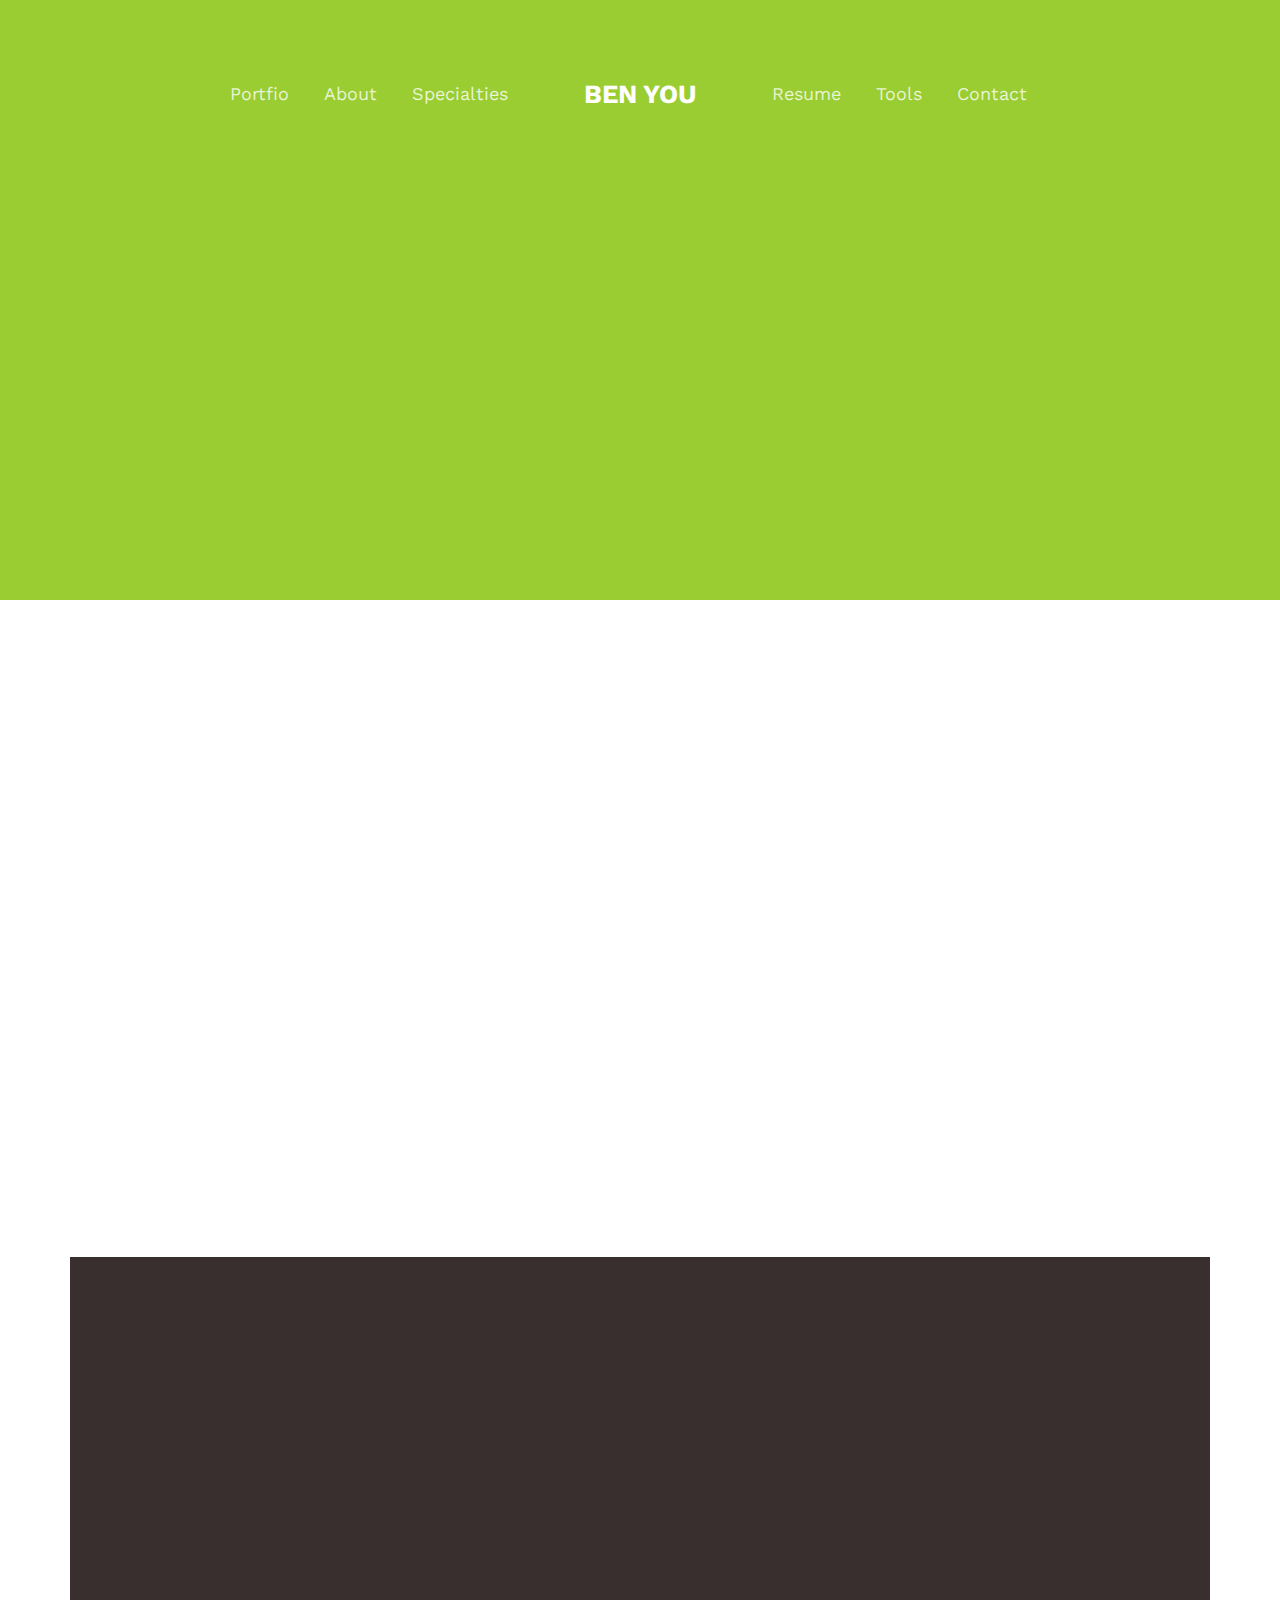
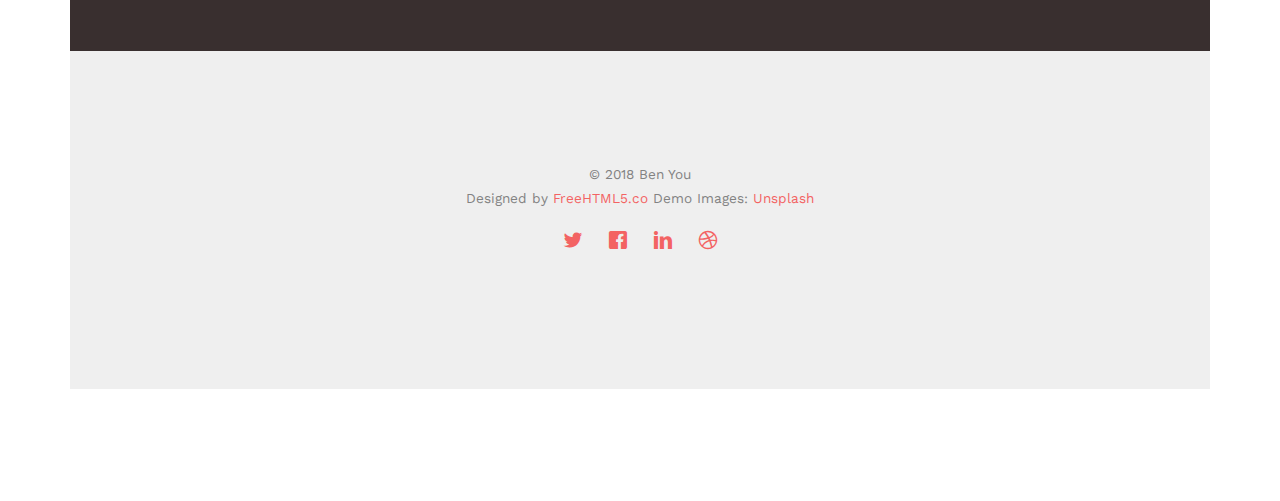
==== about.html @ b858a3d9 "updated" ====
<!DOCTYPE HTML>
<html>
	<head>
	<meta charset="utf-8">
	<meta http-equiv="X-UA-Compatible" content="IE=edge">
	<title>Ben You's Website</title>
	<meta name="viewport" content="width=device-width, initial-scale=1">
	<meta name="description" content="Free HTML5 Website Template by FreeHTML5.co" />
	<meta name="keywords" content="free website templates, free html5, free template, free bootstrap, free website template, html5, css3, mobile first, responsive" />
	<meta name="author" content="FreeHTML5.co" />
	<meta property="og:title" content=""/>
	<meta property="og:image" content=""/>
	<meta property="og:url" content=""/>
	<meta property="og:site_name" content=""/>
	<meta property="og:description" content=""/>
	<meta name="twitter:title" content="" />
	<meta name="twitter:image" content="" />
	<meta name="twitter:url" content="" />
	<meta name="twitter:card" content="" />

	<link rel="stylesheet" href="https://cdnjs.cloudflare.com/ajax/libs/font-awesome/4.7.0/css/font-awesome.min.css">
	<link href='https://fonts.googleapis.com/css?family=Work+Sans:400,300,600,400italic,700' rel='stylesheet' type='text/css'>
	<link href="https://fonts.googleapis.com/css?family=Playfair+Display:400,700" rel="stylesheet">
	
	<!-- Animate.css -->
	<link rel="stylesheet" href="css/animate.css">
	<!-- Icomoon Icon Fonts-->
	<link rel="stylesheet" href="css/icomoon.css">
	<!-- Bootstrap  -->
	<link rel="stylesheet" href="css/bootstrap.css">
	<!-- Theme style  -->
	<link rel="stylesheet" href="css/style.css">

	<!-- Modernizr JS -->
	<script src="js/modernizr-2.6.2.min.js"></script>
	<!-- FOR IE9 below -->
	<!--[if lt IE 9]>
	<script src="js/respond.min.js"></script>
	<![endif]-->

	</head>
	<body>
		
	<div class="fh5co-loader"></div>
	
	<div id="page">
	<nav class="fh5co-nav" role="navigation">
		<div class="container">
			<div class="row">
				<div class="left-menu text-right menu-1">
					<ul>
						<li><a href="work.html">Portfio</a></li>
						<li><a href="about.html">About</a></li>
						<li class="has-dropdown">
							<a href="services.html">Specialties</a>
							<ul class="dropdown">
								<li><a href="#">Web Development</a></li>
								<li><a href="#">Software Development</a></li>
								<li><a href="#">Network Engineering</a></li>
								<li><a href="#">Cybersecurity</a></li>
								<li><a href="#">Penetration Testing</a></li>
								<li><a href="#">Reverse Engineering</a></li>
							</ul>
						</li>
					</ul>
				</div>
				<div class="logo text-center">
					<div id="fh5co-logo"><a href="index.html">Ben You</a></div>
				</div>
				<div class="right-menu text-left menu-1">
					<ul>
						<li><a href="blog.html">Resume</a></li>
						<li class="has-dropdown">
							<a href="#">Tools</a>
							<ul class="dropdown">
								<li><a href="#">HTML5</a></li>
								<li><a href="#">CSS3</a></li>
								<li><a href="#">jQuery</a></li>
								<li><a href="#">Kali Linux</a></li>
							</ul>
						</li>
						<li><a href="contact.html">Contact</a></li>
					</ul>
				</div>
			</div>
			
		</div>
	</nav>

	<header id="fh5co-header" class="fh5co-cover fh5co-cover-sm" role="banner" style="background-image:url(images/img_bg_2.jpg);">
		<div class="overlay"></div>
		<div class="container">
			<div class="row">
				<div class="col-md-8 col-md-offset-2 text-center">
					<div class="display-t">
						<div class="display-tc animate-box" data-animate-effect="fadeIn">
							<h1>About Me</h1>
							<h2>I am a web develper, security engineer, system administrator and network engineer</h2>
						</div>
					</div>
				</div>
			</div>
		</div>
	</header>

	<div id="fh5co-about">
		<div class="container">
			<div class="about-content">
				<div class="row animate-box">
					<div class="col-md-6 col-md-push-6">
						<div class="desc">
							<h3>About Me</h3>
							<p>My name is Ben You, I recently graduated from University of Houston with a Master of Science
								degree in Information System Security. My paticular areas of interest in Information System Security are
								Web Application Security and Malware Analysis, which is the main reason that I want to learn more about
								Web Development since I need deeper knowledge about how the webpages and web applications are coded and
								developed in order to defend the hackers. My other areas of interests in the field are network security
								and penetration testing.</p>
						</div>
						<div class="desc">
							<h3>My Mission</h3>
							<p>Help you build fully functional website and defend web cyber attacks</p> 
						</div>
					</div>
					<div class="col-md-6 col-md-pull-6">
						<img class="img-responsive" src="images/img_bg_1.jpg" alt="about">
					</div>
					
				</div>
			</div>
	
			

	<div id="fh5co-started">
		<div class="container">
			<div class="row animate-box">
				<div class="col-md-8 col-md-offset-2 text-center fh5co-heading">
					<h2>Lets Get Started</h2>
				</div>
			</div>
			<div class="row animate-box">
				<div class="col-md-8 col-md-offset-2">
					<form class="form-inline">
						<div class="col-md-6 col-md-offset-3 col-sm-6">
							<button type="submit" class="btn btn-default btn-block">Get In Touch</button>
						</div>
					</form>
				</div>
			</div>
		</div>
	</div>

	<footer id="fh5co-footer" role="contentinfo">

			<div class="row copyright">
				<div class="col-md-12 text-center">
					<p>
						<small class="block">&copy; 2018 Ben You</small> 
						<small class="block">Designed by <a href="http://freehtml5.co/" target="_blank">FreeHTML5.co</a> Demo Images: <a href="http://unsplash.com/" target="_blank">Unsplash</a></small>
					</p>
					<p>
						<ul class="fh5co-social-icons">
							<li><a href="#"><i class="icon-twitter"></i></a></li>
							<li><a href="#"><i class="icon-facebook"></i></a></li>
							<li><a href="#"><i class="icon-linkedin"></i></a></li>
							<li><a href="#"><i class="icon-dribbble"></i></a></li>
						</ul>
					</p>
				</div>
			</div>

		</div>
	</footer>
	</div>

	<div class="gototop js-top">
		<a href="#" class="js-gotop"><i class="icon-arrow-up"></i></a>
	</div>
	
	<!-- jQuery -->
	<script src="js/jquery.min.js"></script>
	<!-- jQuery Easing -->
	<script src="js/jquery.easing.1.3.js"></script>
	<!-- Bootstrap -->
	<script src="js/bootstrap.min.js"></script>
	<!-- Waypoints -->
	<script src="js/jquery.waypoints.min.js"></script>
	<!-- Main -->
	<script src="js/main.js"></script>

	</body>
</html>
---- css/icomoon.css ----
@font-face {
  font-family: 'icomoon';
  src:  url('../fonts/icomoon/icomoon.eot?6iuir');
  src:  url('../fonts/icomoon/icomoon.eot?6iuir#iefix') format('embedded-opentype'),
    url('../fonts/icomoon/icomoon.ttf?6iuir') format('truetype'),
    url('../fonts/icomoon/icomoon.woff?6iuir') format('woff'),
    url('../fonts/icomoon/icomoon.svg?6iuir#icomoon') format('svg');
  font-weight: normal;
  font-style: normal;
}

[class^="icon-"], [class*=" icon-"] {
  /* use !important to prevent issues with browser extensions that change fonts */
  font-family: 'icomoon' !important;
  speak: none;
  font-style: normal;
  font-weight: normal;
  font-variant: normal;
  text-transform: none;
  line-height: 1;

  /* Better Font Rendering =========== */
  -webkit-font-smoothing: antialiased;
  -moz-osx-font-smoothing: grayscale;
}

.icon-eye:before {
  content: "\e000";
}
.icon-paper-clip:before {
  content: "\e001";
}
.icon-mail:before {
  content: "\e002";
}
.icon-toggle:before {
  content: "\e003";
}
.icon-layout:before {
  content: "\e004";
}
.icon-link:before {
  content: "\e005";
}
.icon-bell:before {
  content: "\e006";
}
.icon-lock:before {
  content: "\e007";
}
.icon-unlock:before {
  content: "\e008";
}
.icon-ribbon:before {
  content: "\e009";
}
.icon-image:before {
  content: "\e010";
}
.icon-signal:before {
  content: "\e011";
}
.icon-target:before {
  content: "\e012";
}
.icon-clipboard:before {
  content: "\e013";
}
.icon-clock:before {
  content: "\e014";
}
.icon-watch:before {
  content: "\e015";
}
.icon-air-play:before {
  content: "\e016";
}
.icon-camera:before {
  content: "\e017";
}
.icon-video:before {
  content: "\e018";
}
.icon-disc:before {
  content: "\e019";
}
.icon-printer:before {
  content: "\e020";
}
.icon-monitor:before {
  content: "\e021";
}
.icon-server:before {
  content: "\e022";
}
.icon-cog:before {
  content: "\e023";
}
.icon-heart:before {
  content: "\e024";
}
.icon-paragraph:before {
  content: "\e025";
}
.icon-align-justify:before {
  content: "\e026";
}
.icon-align-left:before {
  content: "\e027";
}
.icon-align-center:before {
  content: "\e028";
}
.icon-align-right:before {
  content: "\e029";
}
.icon-book:before {
  content: "\e030";
}
.icon-layers:before {
  content: "\e031";
}
.icon-stack:before {
  content: "\e032";
}
.icon-stack-2:before {
  content: "\e033";
}
.icon-paper:before {
  content: "\e034";
}
.icon-paper-stack:before {
  content: "\e035";
}
.icon-search:before {
  content: "\e036";
}
.icon-zoom-in:before {
  content: "\e037";
}
.icon-zoom-out:before {
  content: "\e038";
}
.icon-reply:before {
  content: "\e039";
}
.icon-circle-plus:before {
  content: "\e040";
}
.icon-circle-minus:before {
  content: "\e041";
}
.icon-circle-check:before {
  content: "\e042";
}
.icon-circle-cross:before {
  content: "\e043";
}
.icon-square-plus:before {
  content: "\e044";
}
.icon-square-minus:before {
  content: "\e045";
}
.icon-square-check:before {
  content: "\e046";
}
.icon-square-cross:before {
  content: "\e047";
}
.icon-microphone:before {
  content: "\e048";
}
.icon-record:before {
  content: "\e049";
}
.icon-skip-back:before {
  content: "\e050";
}
.icon-rewind:before {
  content: "\e051";
}
.icon-play:before {
  content: "\e052";
}
.icon-pause:before {
  content: "\e053";
}
.icon-stop:before {
  content: "\e054";
}
.icon-fast-forward:before {
  content: "\e055";
}
.icon-skip-forward:before {
  content: "\e056";
}
.icon-shuffle:before {
  content: "\e057";
}
.icon-repeat:before {
  content: "\e058";
}
.icon-folder:before {
  content: "\e059";
}
.icon-umbrella:before {
  content: "\e060";
}
.icon-moon:before {
  content: "\e061";
}
.icon-thermometer:before {
  content: "\e062";
}
.icon-drop:before {
  content: "\e063";
}
.icon-sun:before {
  content: "\e064";
}
.icon-cloud:before {
  content: "\e065";
}
.icon-cloud-upload:before {
  content: "\e066";
}
.icon-cloud-download:before {
  content: "\e067";
}
.icon-upload:before {
  content: "\e068";
}
.icon-download:before {
  content: "\e069";
}
.icon-location:before {
  content: "\e070";
}
.icon-location-2:before {
  content: "\e071";
}
.icon-map:before {
  content: "\e072";
}
.icon-battery:before {
  content: "\e073";
}
.icon-head:before {
  content: "\e074";
}
.icon-briefcase:before {
  content: "\e075";
}
.icon-speech-bubble:before {
  content: "\e076";
}
.icon-anchor:before {
  content: "\e077";
}
.icon-globe:before {
  content: "\e078";
}
.icon-box:before {
  content: "\e079";
}
.icon-reload:before {
  content: "\e080";
}
.icon-share:before {
  content: "\e081";
}
.icon-marquee:before {
  content: "\e082";
}
.icon-marquee-plus:before {
  content: "\e083";
}
.icon-marquee-minus:before {
  content: "\e084";
}
.icon-tag:before {
  content: "\e085";
}
.icon-power:before {
  content: "\e086";
}
.icon-command:before {
  content: "\e087";
}
.icon-alt:before {
  content: "\e088";
}
.icon-esc:before {
  content: "\e089";
}
.icon-bar-graph:before {
  content: "\e090";
}
.icon-bar-graph-2:before {
  content: "\e091";
}
.icon-pie-graph:before {
  content: "\e092";
}
.icon-star:before {
  content: "\e093";
}
.icon-arrow-left:before {
  content: "\e094";
}
.icon-arrow-right:before {
  content: "\e095";
}
.icon-arrow-up:before {
  content: "\e096";
}
.icon-arrow-down:before {
  content: "\e097";
}
.icon-volume:before {
  content: "\e098";
}
.icon-mute:before {
  content: "\e099";
}
.icon-content-right:before {
  content: "\e100";
}
.icon-content-left:before {
  content: "\e101";
}
.icon-grid:before {
  content: "\e102";
}
.icon-grid-2:before {
  content: "\e103";
}
.icon-columns:before {
  content: "\e104";
}
.icon-loader:before {
  content: "\e105";
}
.icon-bag:before {
  content: "\e106";
}
.icon-ban:before {
  content: "\e107";
}
.icon-flag:before {
  content: "\e108";
}
.icon-trash:before {
  content: "\e109";
}
.icon-expand:before {
  content: "\e110";
}
.icon-contract:before {
  content: "\e111";
}
.icon-maximize:before {
  content: "\e112";
}
.icon-minimize:before {
  content: "\e113";
}
.icon-plus:before {
  content: "\e114";
}
.icon-minus:before {
  content: "\e115";
}
.icon-check:before {
  content: "\e116";
}
.icon-cross:before {
  content: "\e117";
}
.icon-move:before {
  content: "\e118";
}
.icon-delete:before {
  content: "\e119";
}
.icon-menu:before {
  content: "\e120";
}
.icon-archive:before {
  content: "\e121";
}
.icon-inbox:before {
  content: "\e122";
}
.icon-outbox:before {
  content: "\e123";
}
.icon-file:before {
  content: "\e124";
}
.icon-file-add:before {
  content: "\e125";
}
.icon-file-subtract:before {
  content: "\e126";
}
.icon-help:before {
  content: "\e127";
}
.icon-open:before {
  content: "\e128";
}
.icon-ellipsis:before {
  content: "\e129";
}
.icon-add-to-list:before {
  content: "\e900";
}
.icon-classic-computer:before {
  content: "\e901";
}
.icon-controller-fast-backward:before {
  content: "\e902";
}
.icon-creative-commons-attribution:before {
  content: "\e903";
}
.icon-creative-commons-noderivs:before {
  content: "\e904";
}
.icon-creative-commons-noncommercial-eu:before {
  content: "\e905";
}
.icon-creative-commons-noncommercial-us:before {
  content: "\e906";
}
.icon-creative-commons-public-domain:before {
  content: "\e907";
}
.icon-creative-commons-remix:before {
  content: "\e908";
}
.icon-creative-commons-share:before {
  content: "\e909";
}
.icon-creative-commons-sharealike:before {
  content: "\e90a";
}
.icon-creative-commons:before {
  content: "\e90b";
}
.icon-document-landscape:before {
  content: "\e90c";
}
.icon-remove-user:before {
  content: "\e90d";
}
.icon-warning:before {
  content: "\e90e";
}
.icon-arrow-bold-down:before {
  content: "\e90f";
}
.icon-arrow-bold-left:before {
  content: "\e910";
}
.icon-arrow-bold-right:before {
  content: "\e911";
}
.icon-arrow-bold-up:before {
  content: "\e912";
}
.icon-arrow-down2:before {
  content: "\e913";
}
.icon-arrow-left2:before {
  content: "\e914";
}
.icon-arrow-long-down:before {
  content: "\e915";
}
.icon-arrow-long-left:before {
  content: "\e916";
}
.icon-arrow-long-right:before {
  content: "\e917";
}
.icon-arrow-long-up:before {
  content: "\e918";
}
.icon-arrow-right2:before {
  content: "\e919";
}
.icon-arrow-up2:before {
  content: "\e91a";
}
.icon-arrow-with-circle-down:before {
  content: "\e91b";
}
.icon-arrow-with-circle-left:before {
  content: "\e91c";
}
.icon-arrow-with-circle-right:before {
  content: "\e91d";
}
.icon-arrow-with-circle-up:before {
  content: "\e91e";
}
.icon-bookmark:before {
  content: "\e91f";
}
.icon-bookmarks:before {
  content: "\e920";
}
.icon-chevron-down:before {
  content: "\e921";
}
.icon-chevron-left:before {
  content: "\e922";
}
.icon-chevron-right:before {
  content: "\e923";
}
.icon-chevron-small-down:before {
  content: "\e924";
}
.icon-chevron-small-left:before {
  content: "\e925";
}
.icon-chevron-small-right:before {
  content: "\e926";
}
.icon-chevron-small-up:before {
  content: "\e927";
}
.icon-chevron-thin-down:before {
  content: "\e928";
}
.icon-chevron-thin-left:before {
  content: "\e929";
}
.icon-chevron-thin-right:before {
  content: "\e92a";
}
.icon-chevron-thin-up:before {
  content: "\e92b";
}
.icon-chevron-up:before {
  content: "\e92c";
}
.icon-chevron-with-circle-down:before {
  content: "\e92d";
}
.icon-chevron-with-circle-left:before {
  content: "\e92e";
}
.icon-chevron-with-circle-right:before {
  content: "\e92f";
}
.icon-chevron-with-circle-up:before {
  content: "\e930";
}
.icon-cloud2:before {
  content: "\e931";
}
.icon-controller-fast-forward:before {
  content: "\e932";
}
.icon-controller-jump-to-start:before {
  content: "\e933";
}
.icon-controller-next:before {
  content: "\e934";
}
.icon-controller-paus:before {
  content: "\e935";
}
.icon-controller-play:before {
  content: "\e936";
}
.icon-controller-record:before {
  content: "\e937";
}
.icon-controller-stop:before {
  content: "\e938";
}
.icon-controller-volume:before {
  content: "\e939";
}
.icon-dot-single:before {
  content: "\e93a";
}
.icon-dots-three-horizontal:before {
  content: "\e93b";
}
.icon-dots-three-vertical:before {
  content: "\e93c";
}
.icon-dots-two-horizontal:before {
  content: "\e93d";
}
.icon-dots-two-vertical:before {
  content: "\e93e";
}
.icon-download2:before {
  content: "\e93f";
}
.icon-emoji-flirt:before {
  content: "\e940";
}
.icon-flow-branch:before {
  content: "\e941";
}
.icon-flow-cascade:before {
  content: "\e942";
}
.icon-flow-line:before {
  content: "\e943";
}
.icon-flow-parallel:before {
  content: "\e944";
}
.icon-flow-tree:before {
  content: "\e945";
}
.icon-install:before {
  content: "\e946";
}
.icon-layers2:before {
  content: "\e947";
}
.icon-open-book:before {
  content: "\e948";
}
.icon-resize-100:before {
  content: "\e949";
}
.icon-resize-full-screen:before {
  content: "\e94a";
}
.icon-save:before {
  content: "\e94b";
}
.icon-select-arrows:before {
  content: "\e94c";
}
.icon-sound-mute:before {
  content: "\e94d";
}
.icon-sound:before {
  content: "\e94e";
}
.icon-trash2:before {
  content: "\e94f";
}
.icon-triangle-down:before {
  content: "\e950";
}
.icon-triangle-left:before {
  content: "\e951";
}
.icon-triangle-right:before {
  content: "\e952";
}
.icon-triangle-up:before {
  content: "\e953";
}
.icon-uninstall:before {
  content: "\e954";
}
.icon-upload-to-cloud:before {
  content: "\e955";
}
.icon-upload2:before {
  content: "\e956";
}
.icon-add-user:before {
  content: "\e957";
}
.icon-address:before {
  content: "\e958";
}
.icon-adjust:before {
  content: "\e959";
}
.icon-air:before {
  content: "\e95a";
}
.icon-aircraft-landing:before {
  content: "\e95b";
}
.icon-aircraft-take-off:before {
  content: "\e95c";
}
.icon-aircraft:before {
  content: "\e95d";
}
.icon-align-bottom:before {
  content: "\e95e";
}
.icon-align-horizontal-middle:before {
  content: "\e95f";
}
.icon-align-left2:before {
  content: "\e960";
}
.icon-align-right2:before {
  content: "\e961";
}
.icon-align-top:before {
  content: "\e962";
}
.icon-align-vertical-middle:before {
  content: "\e963";
}
.icon-archive2:before {
  content: "\e964";
}
.icon-area-graph:before {
  content: "\e965";
}
.icon-attachment:before {
  content: "\e966";
}
.icon-awareness-ribbon:before {
  content: "\e967";
}
.icon-back-in-time:before {
  content: "\e968";
}
.icon-back:before {
  content: "\e969";
}
.icon-bar-graph2:before {
  content: "\e96a";
}
.icon-battery2:before {
  content: "\e96b";
}
.icon-beamed-note:before {
  content: "\e96c";
}
.icon-bell2:before {
  content: "\e96d";
}
.icon-blackboard:before {
  content: "\e96e";
}
.icon-block:before {
  content: "\e96f";
}
.icon-book2:before {
  content: "\e970";
}
.icon-bowl:before {
  content: "\e971";
}
.icon-box2:before {
  content: "\e972";
}
.icon-briefcase2:before {
  content: "\e973";
}
.icon-browser:before {
  content: "\e974";
}
.icon-brush:before {
  content: "\e975";
}
.icon-bucket:before {
  content: "\e976";
}
.icon-cake:before {
  content: "\e977";
}
.icon-calculator:before {
  content: "\e978";
}
.icon-calendar:before {
  content: "\e979";
}
.icon-camera2:before {
  content: "\e97a";
}
.icon-ccw:before {
  content: "\e97b";
}
.icon-chat:before {
  content: "\e97c";
}
.icon-check2:before {
  content: "\e97d";
}
.icon-circle-with-cross:before {
  content: "\e97e";
}
.icon-circle-with-minus:before {
  content: "\e97f";
}
.icon-circle-with-plus:before {
  content: "\e980";
}
.icon-circle:before {
  content: "\e981";
}
.icon-circular-graph:before {
  content: "\e982";
}
.icon-clapperboard:before {
  content: "\e983";
}
.icon-clipboard2:before {
  content: "\e984";
}
.icon-clock2:before {
  content: "\e985";
}
.icon-code:before {
  content: "\e986";
}
.icon-cog2:before {
  content: "\e987";
}
.icon-colours:before {
  content: "\e988";
}
.icon-compass:before {
  content: "\e989";
}
.icon-copy:before {
  content: "\e98a";
}
.icon-credit-card:before {
  content: "\e98b";
}
.icon-credit:before {
  content: "\e98c";
}
.icon-cross2:before {
  content: "\e98d";
}
.icon-cup:before {
  content: "\e98e";
}
.icon-cw:before {
  content: "\e98f";
}
.icon-cycle:before {
  content: "\e990";
}
.icon-database:before {
  content: "\e991";
}
.icon-dial-pad:before {
  content: "\e992";
}
.icon-direction:before {
  content: "\e993";
}
.icon-document:before {
  content: "\e994";
}
.icon-documents:before {
  content: "\e995";
}
.icon-drink:before {
  content: "\e996";
}
.icon-drive:before {
  content: "\e997";
}
.icon-drop2:before {
  content: "\e998";
}
.icon-edit:before {
  content: "\e999";
}
.icon-email:before {
  content: "\e99a";
}
.icon-emoji-happy:before {
  content: "\e99b";
}
.icon-emoji-neutral:before {
  content: "\e99c";
}
.icon-emoji-sad:before {
  content: "\e99d";
}
.icon-erase:before {
  content: "\e99e";
}
.icon-eraser:before {
  content: "\e99f";
}
.icon-export:before {
  content: "\e9a0";
}
.icon-eye2:before {
  content: "\e9a1";
}
.icon-feather:before {
  content: "\e9a2";
}
.icon-flag2:before {
  content: "\e9a3";
}
.icon-flash:before {
  content: "\e9a4";
}
.icon-flashlight:before {
  content: "\e9a5";
}
.icon-flat-brush:before {
  content: "\e9a6";
}
.icon-folder-images:before {
  content: "\e9a7";
}
.icon-folder-music:before {
  content: "\e9a8";
}
.icon-folder-video:before {
  content: "\e9a9";
}
.icon-folder2:before {
  content: "\e9aa";
}
.icon-forward:before {
  content: "\e9ab";
}
.icon-funnel:before {
  content: "\e9ac";
}
.icon-game-controller:before {
  content: "\e9ad";
}
.icon-gauge:before {
  content: "\e9ae";
}
.icon-globe2:before {
  content: "\e9af";
}
.icon-graduation-cap:before {
  content: "\e9b0";
}
.icon-grid2:before {
  content: "\e9b1";
}
.icon-hair-cross:before {
  content: "\e9b2";
}
.icon-hand:before {
  content: "\e9b3";
}
.icon-heart-outlined:before {
  content: "\e9b4";
}
.icon-heart2:before {
  content: "\e9b5";
}
.icon-help-with-circle:before {
  content: "\e9b6";
}
.icon-help2:before {
  content: "\e9b7";
}
.icon-home:before {
  content: "\e9b8";
}
.icon-hour-glass:before {
  content: "\e9b9";
}
.icon-image-inverted:before {
  content: "\e9ba";
}
.icon-image2:before {
  content: "\e9bb";
}
.icon-images:before {
  content: "\e9bc";
}
.icon-inbox2:before {
  content: "\e9bd";
}
.icon-infinity:before {
  content: "\e9be";
}
.icon-info-with-circle:before {
  content: "\e9bf";
}
.icon-info:before {
  content: "\e9c0";
}
.icon-key:before {
  content: "\e9c1";
}
.icon-keyboard:before {
  content: "\e9c2";
}
.icon-lab-flask:before {
  content: "\e9c3";
}
.icon-landline:before {
  content: "\e9c4";
}
.icon-language:before {
  content: "\e9c5";
}
.icon-laptop:before {
  content: "\e9c6";
}
.icon-leaf:before {
  content: "\e9c7";
}
.icon-level-down:before {
  content: "\e9c8";
}
.icon-level-up:before {
  content: "\e9c9";
}
.icon-lifebuoy:before {
  content: "\e9ca";
}
.icon-light-bulb:before {
  content: "\e9cb";
}
.icon-light-down:before {
  content: "\e9cc";
}
.icon-light-up:before {
  content: "\e9cd";
}
.icon-line-graph:before {
  content: "\e9ce";
}
.icon-link2:before {
  content: "\e9cf";
}
.icon-list:before {
  content: "\e9d0";
}
.icon-location-pin:before {
  content: "\e9d1";
}
.icon-location2:before {
  content: "\e9d2";
}
.icon-lock-open:before {
  content: "\e9d3";
}
.icon-lock2:before {
  content: "\e9d4";
}
.icon-log-out:before {
  content: "\e9d5";
}
.icon-login:before {
  content: "\e9d6";
}
.icon-loop:before {
  content: "\e9d7";
}
.icon-magnet:before {
  content: "\e9d8";
}
.icon-magnifying-glass:before {
  content: "\e9d9";
}
.icon-mail2:before {
  content: "\e9da";
}
.icon-man:before {
  content: "\e9db";
}
.icon-map2:before {
  content: "\e9dc";
}
.icon-mask:before {
  content: "\e9dd";
}
.icon-medal:before {
  content: "\e9de";
}
.icon-megaphone:before {
  content: "\e9df";
}
.icon-menu2:before {
  content: "\e9e0";
}
.icon-message:before {
  content: "\e9e1";
}
.icon-mic:before {
  content: "\e9e2";
}
.icon-minus2:before {
  content: "\e9e3";
}
.icon-mobile:before {
  content: "\e9e4";
}
.icon-modern-mic:before {
  content: "\e9e5";
}
.icon-moon2:before {
  content: "\e9e6";
}
.icon-mouse:before {
  content: "\e9e7";
}
.icon-music:before {
  content: "\e9e8";
}
.icon-network:before {
  content: "\e9e9";
}
.icon-new-message:before {
  content: "\e9ea";
}
.icon-new:before {
  content: "\e9eb";
}
.icon-news:before {
  content: "\e9ec";
}
.icon-note:before {
  content: "\e9ed";
}
.icon-notification:before {
  content: "\e9ee";
}
.icon-old-mobile:before {
  content: "\e9ef";
}
.icon-old-phone:before {
  content: "\e9f0";
}
.icon-palette:before {
  content: "\e9f1";
}
.icon-paper-plane:before {
  content: "\e9f2";
}
.icon-pencil:before {
  content: "\e9f3";
}
.icon-phone:before {
  content: "\e9f4";
}
.icon-pie-chart:before {
  content: "\e9f5";
}
.icon-pin:before {
  content: "\e9f6";
}
.icon-plus2:before {
  content: "\e9f7";
}
.icon-popup:before {
  content: "\e9f8";
}
.icon-power-plug:before {
  content: "\e9f9";
}
.icon-price-ribbon:before {
  content: "\e9fa";
}
.icon-price-tag:before {
  content: "\e9fb";
}
.icon-print:before {
  content: "\e9fc";
}
.icon-progress-empty:before {
  content: "\e9fd";
}
.icon-progress-full:before {
  content: "\e9fe";
}
.icon-progress-one:before {
  content: "\e9ff";
}
.icon-progress-two:before {
  content: "\ea00";
}
.icon-publish:before {
  content: "\ea01";
}
.icon-quote:before {
  content: "\ea02";
}
.icon-radio:before {
  content: "\ea03";
}
.icon-reply-all:before {
  content: "\ea04";
}
.icon-reply2:before {
  content: "\ea05";
}
.icon-retweet:before {
  content: "\ea06";
}
.icon-rocket:before {
  content: "\ea07";
}
.icon-round-brush:before {
  content: "\ea08";
}
.icon-rss:before {
  content: "\ea09";
}
.icon-ruler:before {
  content: "\ea0a";
}
.icon-scissors:before {
  content: "\ea0b";
}
.icon-share-alternitive:before {
  content: "\ea0c";
}
.icon-share2:before {
  content: "\ea0d";
}
.icon-shareable:before {
  content: "\ea0e";
}
.icon-shield:before {
  content: "\ea0f";
}
.icon-shop:before {
  content: "\ea10";
}
.icon-shopping-bag:before {
  content: "\ea11";
}
.icon-shopping-basket:before {
  content: "\ea12";
}
.icon-shopping-cart:before {
  content: "\ea13";
}
.icon-shuffle2:before {
  content: "\ea14";
}
.icon-signal2:before {
  content: "\ea15";
}
.icon-sound-mix:before {
  content: "\ea16";
}
.icon-sports-club:before {
  content: "\ea17";
}
.icon-spreadsheet:before {
  content: "\ea18";
}
.icon-squared-cross:before {
  content: "\ea19";
}
.icon-squared-minus:before {
  content: "\ea1a";
}
.icon-squared-plus:before {
  content: "\ea1b";
}
.icon-star-outlined:before {
  content: "\ea1c";
}
.icon-star2:before {
  content: "\ea1d";
}
.icon-stopwatch:before {
  content: "\ea1e";
}
.icon-suitcase:before {
  content: "\ea1f";
}
.icon-swap:before {
  content: "\ea20";
}
.icon-sweden:before {
  content: "\ea21";
}
.icon-switch:before {
  content: "\ea22";
}
.icon-tablet:before {
  content: "\ea23";
}
.icon-tag2:before {
  content: "\ea24";
}
.icon-text-document-inverted:before {
  content: "\ea25";
}
.icon-text-document:before {
  content: "\ea26";
}
.icon-text:before {
  content: "\ea27";
}
.icon-thermometer2:before {
  content: "\ea28";
}
.icon-thumbs-down:before {
  content: "\ea29";
}
.icon-thumbs-up:before {
  content: "\ea2a";
}
.icon-thunder-cloud:before {
  content: "\ea2b";
}
.icon-ticket:before {
  content: "\ea2c";
}
.icon-time-slot:before {
  content: "\ea2d";
}
.icon-tools:before {
  content: "\ea2e";
}
.icon-traffic-cone:before {
  content: "\ea2f";
}
.icon-tree:before {
  content: "\ea30";
}
.icon-trophy:before {
  content: "\ea31";
}
.icon-tv:before {
  content: "\ea32";
}
.icon-typing:before {
  content: "\ea33";
}
.icon-unread:before {
  content: "\ea34";
}
.icon-untag:before {
  content: "\ea35";
}
.icon-user:before {
  content: "\ea36";
}
.icon-users:before {
  content: "\ea37";
}
.icon-v-card:before {
  content: "\ea38";
}
.icon-video2:before {
  content: "\ea39";
}
.icon-vinyl:before {
  content: "\ea3a";
}
.icon-voicemail:before {
  content: "\ea3b";
}
.icon-wallet:before {
  content: "\ea3c";
}
.icon-water:before {
  content: "\ea3d";
}
.icon-px-with-circle:before {
  content: "\ea3e";
}
.icon-px:before {
  content: "\ea3f";
}
.icon-basecamp:before {
  content: "\ea40";
}
.icon-behance:before {
  content: "\ea41";
}
.icon-creative-cloud:before {
  content: "\ea42";
}
.icon-dropbox:before {
  content: "\ea43";
}
.icon-evernote:before {
  content: "\ea44";
}
.icon-flattr:before {
  content: "\ea45";
}
.icon-foursquare:before {
  content: "\ea46";
}
.icon-google-drive:before {
  content: "\ea47";
}
.icon-google-hangouts:before {
  content: "\ea48";
}
.icon-grooveshark:before {
  content: "\ea49";
}
.icon-icloud:before {
  content: "\ea4a";
}
.icon-mixi:before {
  content: "\ea4b";
}
.icon-onedrive:before {
  content: "\ea4c";
}
.icon-paypal:before {
  content: "\ea4d";
}
.icon-picasa:before {
  content: "\ea4e";
}
.icon-qq:before {
  content: "\ea4f";
}
.icon-rdio-with-circle:before {
  content: "\ea50";
}
.icon-renren:before {
  content: "\ea51";
}
.icon-scribd:before {
  content: "\ea52";
}
.icon-sina-weibo:before {
  content: "\ea53";
}
.icon-skype-with-circle:before {
  content: "\ea54";
}
.icon-skype:before {
  content: "\ea55";
}
.icon-slideshare:before {
  content: "\ea56";
}
.icon-smashing:before {
  content: "\ea57";
}
.icon-soundcloud:before {
  content: "\ea58";
}
.icon-spotify-with-circle:before {
  content: "\ea59";
}
.icon-spotify:before {
  content: "\ea5a";
}
.icon-swarm:before {
  content: "\ea5b";
}
.icon-vine-with-circle:before {
  content: "\ea5c";
}
.icon-vine:before {
  content: "\ea5d";
}
.icon-vk-alternitive:before {
  content: "\ea5e";
}
.icon-vk-with-circle:before {
  content: "\ea5f";
}
.icon-vk:before {
  content: "\ea60";
}
.icon-xing-with-circle:before {
  content: "\ea61";
}
.icon-xing:before {
  content: "\ea62";
}
.icon-yelp:before {
  content: "\ea63";
}
.icon-dribbble-with-circle:before {
  content: "\ea64";
}
.icon-dribbble:before {
  content: "\ea65";
}
.icon-facebook-with-circle:before {
  content: "\ea66";
}
.icon-facebook:before {
  content: "\ea67";
}
.icon-flickr-with-circle:before {
  content: "\ea68";
}
.icon-flickr:before {
  content: "\ea69";
}
.icon-github-with-circle:before {
  content: "\ea6a";
}
.icon-github:before {
  content: "\ea6b";
}
.icon-google-with-circle:before {
  content: "\ea6c";
}
.icon-google:before {
  content: "\ea6d";
}
.icon-instagram-with-circle:before {
  content: "\ea6e";
}
.icon-instagram:before {
  content: "\ea6f";
}
.icon-lastfm-with-circle:before {
  content: "\ea70";
}
.icon-lastfm:before {
  content: "\ea71";
}
.icon-linkedin-with-circle:before {
  content: "\ea72";
}
.icon-linkedin:before {
  content: "\ea73";
}
.icon-pinterest-with-circle:before {
  content: "\ea74";
}
.icon-pinterest:before {
  content: "\ea75";
}
.icon-rdio:before {
  content: "\ea76";
}
.icon-stumbleupon-with-circle:before {
  content: "\ea77";
}
.icon-stumbleupon:before {
  content: "\ea78";
}
.icon-tumblr-with-circle:before {
  content: "\ea79";
}
.icon-tumblr:before {
  content: "\ea7a";
}
.icon-twitter-with-circle:before {
  content: "\ea7b";
}
.icon-twitter:before {
  content: "\ea7c";
}
.icon-vimeo-with-circle:before {
  content: "\ea7d";
}
.icon-vimeo:before {
  content: "\ea7e";
}
.icon-youtube-with-circle:before {
  content: "\ea7f";
}
.icon-youtube:before {
  content: "\ea80";
}
---- css/style.css ----
@font-face {
  font-family: 'icomoon';
  src: url("../fonts/icomoon/icomoon.eot?srf3rx");
  src: url("../fonts/icomoon/icomoon.eot?srf3rx#iefix") format("embedded-opentype"), url("../fonts/icomoon/icomoon.ttf?srf3rx") format("truetype"), url("../fonts/icomoon/icomoon.woff?srf3rx") format("woff"), url("../fonts/icomoon/icomoon.svg?srf3rx#icomoon") format("svg");
  font-weight: normal;
  font-style: normal;
}

body {
  font-family: "Work Sans", Arial, sans-serif;
  font-weight: 400;
  font-size: 16px;
  line-height: 1.7;
  color: #828282;
  background: #fff;
}

#page {
  position: relative;
  overflow-x: hidden;
  width: 100%;
  height: 100%;
  -webkit-transition: 0.5s;
  -o-transition: 0.5s;
  transition: 0.5s;
}
.offcanvas #page {
  overflow: hidden;
  position: absolute;
}
.offcanvas #page:after {
  -webkit-transition: 2s;
  -o-transition: 2s;
  transition: 2s;
  position: absolute;
  top: 0;
  right: 0;
  bottom: 0;
  left: 0;
  z-index: 101;
  background: rgba(0, 0, 0, 0.7);
  content: "";
}

a {
  color: #F36363;
  -webkit-transition: 0.5s;
  -o-transition: 0.5s;
  transition: 0.5s;
}
a:hover, a:active, a:focus {
  color: #F36363;
  outline: none;
  text-decoration: none;
}

p {
  margin-bottom: 20px;
}

h1, h2, h3, h4, h5, h6, figure {
  color: #000;
  font-family: "Playfair Display", Arial, serif;
  font-weight: 400;
  margin: 0 0 20px 0;
}

::-webkit-selection {
  color: #fff;
  background: #F36363;
}

::-moz-selection {
  color: #fff;
  background: #F36363;
}

::selection {
  color: #fff;
  background: #F36363;
}

.fh5co-nav {
  position: absolute;
  top: 2em;
  margin: 0;
  padding: 0;
  width: 100%;
  padding: 40px 0;
  z-index: 1001;
}
@media screen and (max-width: 768px) {
  .fh5co-nav {
    padding: 20px 0;
    top: 0;
  }
}
.fh5co-nav .left-menu, .fh5co-nav .right-menu, .fh5co-nav .logo {
  display: inline-block;
  width: 40%;
  float: left;
}
.fh5co-nav .logo {
  width: 20%;
  float: left;
}
.fh5co-nav #fh5co-logo {
  font-size: 26px;
  margin: 0;
  padding: 0;
  text-transform: uppercase;
  font-weight: bold;
}
@media screen and (max-width: 768px) {
  .fh5co-nav #fh5co-logo {
    font-size: 22px;
  }
}
.fh5co-nav a {
  padding: 5px 10px;
  color: #fff;
}
@media screen and (max-width: 768px) {
  .fh5co-nav .menu-1 {
    display: none;
  }
}
.fh5co-nav ul {
  padding: 0;
  margin: 7px 0 0 0;
}
.fh5co-nav ul li {
  padding: 0;
  margin: 0;
  list-style: none;
  display: inline;
}
.fh5co-nav ul li a {
  font-size: 18px;
  padding: 30px 15px;
  color: rgba(255, 255, 255, 0.8);
  -webkit-transition: 0.5s;
  -o-transition: 0.5s;
  transition: 0.5s;
}
.fh5co-nav ul li a:hover, .fh5co-nav ul li a:focus, .fh5co-nav ul li a:active {
  color: white;
}
.fh5co-nav ul li.has-dropdown {
  position: relative;
}
.fh5co-nav ul li.has-dropdown .dropdown {
  width: 130px;
  -webkit-box-shadow: 0px 14px 33px -9px rgba(0, 0, 0, 0.75);
  -moz-box-shadow: 0px 14px 33px -9px rgba(0, 0, 0, 0.75);
  box-shadow: 0px 14px 33px -9px rgba(0, 0, 0, 0.75);
  z-index: 1002;
  visibility: hidden;
  opacity: 0;
  position: absolute;
  top: 40px;
  left: 0;
  text-align: left;
  background: #fff;
  padding: 20px;
  -webkit-border-radius: 4px;
  -moz-border-radius: 4px;
  -ms-border-radius: 4px;
  border-radius: 4px;
  -webkit-transition: 0s;
  -o-transition: 0s;
  transition: 0s;
}
.fh5co-nav ul li.has-dropdown .dropdown:before {
  bottom: 100%;
  left: 40px;
  border: solid transparent;
  content: " ";
  height: 0;
  width: 0;
  position: absolute;
  pointer-events: none;
  border-bottom-color: #fff;
  border-width: 8px;
  margin-left: -8px;
}
.fh5co-nav ul li.has-dropdown .dropdown li {
  display: block;
  margin-bottom: 7px;
}
.fh5co-nav ul li.has-dropdown .dropdown li:last-child {
  margin-bottom: 0;
}
.fh5co-nav ul li.has-dropdown .dropdown li a {
  padding: 2px 0;
  display: block;
  color: #999999;
  line-height: 1.2;
  text-transform: none;
  font-size: 15px;
}
.fh5co-nav ul li.has-dropdown .dropdown li a:hover {
  color: #000;
}
.fh5co-nav ul li.has-dropdown:hover a, .fh5co-nav ul li.has-dropdown:focus a {
  color: #fff;
}
.fh5co-nav ul li.active > a {
  color: #fff !important;
  position: relative;
}
.fh5co-nav ul li.active > a:after {
  background: #fff;
  height: 2px;
  width: 50%;
  position: absolute;
  bottom: 20px;
  left: 0;
  right: 0;
  content: "";
  margin: 0 auto;
}

#fh5co-header,
#fh5co-counter,
.fh5co-bg {
  background-size: cover;
  background-position: top center;
  background-repeat: no-repeat;
  position: relative;
}

.fh5co-bg {
  background-size: cover;
  background-position: center center;
  position: relative;
  width: 100%;
  float: left;
  position: relative;
}

#fh5co-header a {
  color: rgba(255, 255, 255, 0.5);
  border-bottom: 1px solid rgba(255, 255, 255, 0.5);
}
#fh5co-header a:hover {
  color: white;
  border-bottom: 1px solid white;
}

.fh5co-cover {
  height: 800px;
  background-size: cover;
  background-position: top center;
  /* background-repeat: no-repeat; */
  position: relative;
  float: left;
  width: 100%;
  background-image: url("front-page.jpg");
  background-repeat: no-repeat;
}
.fh5co-cover .overlay {
  z-index: 0;
  position: absolute;
  bottom: 0;
  top: 0;
  left: 0;
  right: 0;
  background: yellowgreen;
  /* background-image: url("front-page.jpg");
  background-repeat: no-repeat; */
  /* background-image: url("cyber.jpg"); */
  /* background: rgba(255, 62, 28, 0.5);
  background: -moz-linear-gradient(left, rgba(255, 62, 28, 0.5) 0%, rgba(255, 62, 28, 0.63) 26%, darkorange 100%);
  background: -webkit-gradient(left top, right top, color-stop(0%, rgba(255, 62, 28, 0.5)), color-stop(26%, rgba(255, 62, 28, 0.63)), color-stop(100%, darkorange));
  background: -webkit-linear-gradient(left, rgba(255, 62, 28, 0.5) 0%, rgba(255, 62, 28, 0.63) 26%, darkorange 100%);
  background: -o-linear-gradient(left, rgba(255, 62, 28, 0.5) 0%, rgba(255, 62, 28, 0.63) 26%, darkorange 100%);
  background: -ms-linear-gradient(left, rgba(255, 62, 28, 0.5) 0%, rgba(255, 62, 28, 0.63) 26%, darkorange 100%);
  background: linear-gradient(to right, rgba(255, 62, 28, 0.5) 0%, rgba(255, 62, 28, 0.63) 26%, darkorange 100%); */
  /* filter: progid:DXImageTransform.Microsoft.gradient( startColorstr='#ff3e1c', endColorstr='#ff8c00', GradientType=1 ); */
}
.fh5co-cover > .fh5co-container {
  position: relative;
  z-index: 10;
}
@media screen and (max-width: 768px) {
  .fh5co-cover {
    height: 600px;
  }
}
.fh5co-cover .display-t,
.fh5co-cover .display-tc {
  z-index: 9;
  height: 900px;
  display: table;
  width: 100%;
}
@media screen and (max-width: 768px) {
  .fh5co-cover .display-t,
  .fh5co-cover .display-tc {
    height: 600px;
  }
}
.fh5co-cover.fh5co-cover-sm {
  height: 600px;
}
@media screen and (max-width: 768px) {
  .fh5co-cover.fh5co-cover-sm {
    height: 400px;
  }
}
.fh5co-cover.fh5co-cover-sm .display-t,
.fh5co-cover.fh5co-cover-sm .display-tc {
  height: 600px;
  display: table;
  width: 100%;
}
@media screen and (max-width: 768px) {
  .fh5co-cover.fh5co-cover-sm .display-t,
  .fh5co-cover.fh5co-cover-sm .display-tc {
    height: 400px;
  }
}

#fh5co-header .display-tc,
#fh5co-counter .display-tc,
.fh5co-cover .display-tc {
  display: table-cell !important;
  vertical-align: middle;
}
#fh5co-header .display-tc h1, #fh5co-header .display-tc h2,
#fh5co-counter .display-tc h1,
#fh5co-counter .display-tc h2,
.fh5co-cover .display-tc h1,
.fh5co-cover .display-tc h2 {
  margin: 0;
  padding: 0;
  color: white;
}
#fh5co-header .display-tc h1,
#fh5co-counter .display-tc h1,
.fh5co-cover .display-tc h1 {
  margin-bottom: 0px;
  font-size: 60px;
  line-height: 1.5;
  letter-spacing: 2px;
}
@media screen and (max-width: 768px) {
  #fh5co-header .display-tc h1,
  #fh5co-counter .display-tc h1,
  .fh5co-cover .display-tc h1 {
    font-size: 40px;
  }
}
#fh5co-header .display-tc h2,
#fh5co-counter .display-tc h2,
.fh5co-cover .display-tc h2 {
  font-size: 20px;
  line-height: 1.5;
  margin-bottom: 30px;
}
#fh5co-header .display-tc .btn,
#fh5co-counter .display-tc .btn,
.fh5co-cover .display-tc .btn {
  padding: 15px 30px;
  background: #F36363;
  color: #fff;
  border: none !important;
  font-size: 18px;
  text-transform: uppercase;
  -webkit-border-radius: 30px;
  -moz-border-radius: 30px;
  -ms-border-radius: 30px;
  border-radius: 30px;
}
#fh5co-header .display-tc .btn:hover,
#fh5co-counter .display-tc .btn:hover,
.fh5co-cover .display-tc .btn:hover {
  background: #251f1f !important;
  -webkit-box-shadow: 0px 14px 30px -15px rgba(0, 0, 0, 0.75) !important;
  -moz-box-shadow: 0px 14px 30px -15px rgba(0, 0, 0, 0.75) !important;
  box-shadow: 0px 14px 30px -15px rgba(0, 0, 0, 0.75) !important;
}
#fh5co-header .display-tc .form-inline .form-group,
#fh5co-counter .display-tc .form-inline .form-group,
.fh5co-cover .display-tc .form-inline .form-group {
  width: 100% !important;
  margin-bottom: 10px;
}
#fh5co-header .display-tc .form-inline .form-group .form-control,
#fh5co-counter .display-tc .form-inline .form-group .form-control,
.fh5co-cover .display-tc .form-inline .form-group .form-control {
  width: 100%;
  background: rgba(255, 255, 255, 0.8);
  border: none;
  -webkit-border-radius: 30px;
  -moz-border-radius: 30px;
  -ms-border-radius: 30px;
  border-radius: 30px;
}

.fh5co-bg-section {
  background: rgba(0, 0, 0, 0.05);
}

#fh5co-services,
#fh5co-started,
#fh5co-testimonial,
#fh5co-blog,
#fh5co-project,
#fh5co-about,
#fh5co-contact,
#fh5co-footer {
  padding: 7em 0;
  clear: both;
}
@media screen and (max-width: 768px) {
  #fh5co-services,
  #fh5co-started,
  #fh5co-testimonial,
  #fh5co-blog,
  #fh5co-project,
  #fh5co-about,
  #fh5co-contact,
  #fh5co-footer {
    padding: 3em 0;
  }
}

.about-content {
  margin-bottom: 7em;
}
.about-content img {
  margin-bottom: 30px;
  -webkit-border-radius: 7px;
  -moz-border-radius: 7px;
  -ms-border-radius: 7px;
  border-radius: 7px;
}
.about-content .desc {
  margin-bottom: 3em;
}

.fh5co-staff {
  text-align: center;
  margin-bottom: 30px;
}
.fh5co-staff img {
  width: 170px;
  margin-bottom: 20px;
  -webkit-border-radius: 50%;
  -moz-border-radius: 50%;
  -ms-border-radius: 50%;
  border-radius: 50%;
}
.fh5co-staff h3 {
  font-size: 24px;
  margin-bottom: 5px;
}
.fh5co-staff p {
  margin-bottom: 30px;
}
.fh5co-staff .role {
  color: #bfbfbf;
  margin-bottom: 30px;
  font-weight: normal;
  display: block;
}

.fh5co-social-icons {
  margin: 0;
  padding: 0;
}
.fh5co-social-icons li {
  margin: 0;
  padding: 0;
  list-style: none;
  display: -moz-inline-stack;
  display: inline-block;
  zoom: 1;
  *display: inline;
}
.fh5co-social-icons li a {
  display: -moz-inline-stack;
  display: inline-block;
  zoom: 1;
  *display: inline;
  color: #F36363;
  padding-left: 10px;
  padding-right: 10px;
}
.fh5co-social-icons li a i {
  font-size: 20px;
}

.fh5co-contact-info ul {
  padding: 0;
  margin: 0;
}
.fh5co-contact-info ul li {
  padding: 0 0 0 40px;
  margin: 0 0 30px 0;
  list-style: none;
  position: relative;
}
.fh5co-contact-info ul li:before {
  color: #F36363;
  position: absolute;
  left: 0;
  top: .05em;
  font-family: 'icomoon';
  speak: none;
  font-style: normal;
  font-weight: normal;
  font-variant: normal;
  text-transform: none;
  line-height: 1;
  /* Better Font Rendering =========== */
  -webkit-font-smoothing: antialiased;
  -moz-osx-font-smoothing: grayscale;
}
.fh5co-contact-info ul li.address:before {
  font-size: 30px;
  content: "\e9d1";
}
.fh5co-contact-info ul li.phone:before {
  font-size: 23px;
  content: "\e9f4";
}
.fh5co-contact-info ul li.email:before {
  font-size: 23px;
  content: "\e9da";
}
.fh5co-contact-info ul li.url:before {
  font-size: 23px;
  content: "\e9af";
}

.feature-center {
  padding-left: 60px;
  padding-right: 20px;
  float: left;
  width: 100%;
  position: relative;
  -webkit-border-radius: 4px;
  -moz-border-radius: 4px;
  -ms-border-radius: 4px;
  border-radius: 4px;
  margin-bottom: 40px;
}
@media screen and (max-width: 768px) {
  .feature-center {
    margin-bottom: 50px;
  }
}
.feature-center .desc {
  padding-left: 180px;
}
.feature-center .icon {
  position: absolute;
  left: 0;
  top: 0;
  display: block;
}
.feature-center .icon i {
  font-size: 40px;
  color: #F36363;
}
.feature-center p, .feature-center h3 {
  margin-bottom: 30px;
}
.feature-center p:last-child {
  margin-bottom: 0;
}
.feature-center h3 {
  font-size: 22px;
  color: #5d5d5d;
}

#fh5co-project .fh5co-project {
  margin-bottom: 30px;
}
#fh5co-project .fh5co-project > a {
  display: block;
  color: #000;
  position: relative;
  bottom: 0;
  overflow: hidden;
  -webkit-transition: 0.5s;
  -o-transition: 0.5s;
  transition: 0.5s;
}
#fh5co-project .fh5co-project > a img {
  position: relative;
  -webkit-transition: 0.5s;
  -o-transition: 0.5s;
  transition: 0.5s;
}
#fh5co-project .fh5co-project > a:after {
  opacity: 0;
  visibility: hidden;
  content: "";
  position: absolute;
  bottom: 0;
  left: 0;
  right: 0;
  top: 0;
  -webkit-box-shadow: inset 0px -34px 98px 8px rgba(0, 0, 0, 0.75);
  -moz-box-shadow: inset 0px -34px 98px 8px rgba(0, 0, 0, 0.75);
  -ms-box-shadow: inset 0px -34px 98px 8px rgba(0, 0, 0, 0.75);
  -o-box-shadow: inset 0px -34px 98px 8px rgba(0, 0, 0, 0.75);
  box-shadow: inset 0px -34px 98px 8px rgba(0, 0, 0, 0.75);
  z-index: 8;
  -webkit-transition: 0.5s;
  -o-transition: 0.5s;
  transition: 0.5s;
}
#fh5co-project .fh5co-project > a h3, #fh5co-project .fh5co-project > a span {
  z-index: 12;
  position: absolute;
  right: 20px;
  left: 20px;
  bottom: 50px;
  color: #fff;
  margin: 0;
  padding: 0;
  opacity: 1;
  font-size: 30px;
  font-weight: 300;
  visibility: visible;
  -webkit-transition: 0.3s;
  -o-transition: 0.3s;
  transition: 0.3s;
}
#fh5co-project .fh5co-project > a span {
  font-size: 14px;
  bottom: 20px;
}
#fh5co-project .fh5co-project > a:hover {
  -webkit-box-shadow: 0px 18px 71px -10px rgba(0, 0, 0, 0.75);
  -moz-box-shadow: 0px 18px 71px -10px rgba(0, 0, 0, 0.75);
  box-shadow: 0px 18px 71px -10px rgba(0, 0, 0, 0.75);
}
#fh5co-project .fh5co-project > a:hover:after {
  opacity: 1;
  visibility: visible;
}
@media screen and (max-width: 768px) {
  #fh5co-project .fh5co-project > a:hover:after {
    opacity: 0;
    visibility: hidden;
  }
}
#fh5co-project .fh5co-project > a:hover h3, #fh5co-project .fh5co-project > a:hover span {
  opacity: 1;
  bottom: 55px;
}
#fh5co-project .fh5co-project > a:hover span {
  bottom: 15px;
}
#fh5co-project .fh5co-project > a:hover img {
  -webkit-transform: scale(1.1);
  -moz-transform: scale(1.1);
  -o-transform: scale(1.1);
  transform: scale(1.1);
}
@media screen and (max-width: 768px) {
  #fh5co-project .fh5co-project > a:hover img {
    -webkit-transform: scale(1);
    -moz-transform: scale(1);
    -o-transform: scale(1);
    transform: scale(1);
  }
}

.fh5co-blog {
  margin-bottom: 60px;
}
.fh5co-blog > a {
  display: block;
  position: relative;
  -webkit-transition: 0.5s;
  -o-transition: 0.5s;
  transition: 0.5s;
}
.fh5co-blog > a img {
  width: 100%;
}
@media screen and (max-width: 768px) {
  .fh5co-blog {
    width: 100%;
  }
}
.fh5co-blog .blog-text {
  margin-bottom: 30px;
  position: relative;
  background: #fff;
  width: 100%;
  padding: 30px;
  float: left;
  margin-top: -5em;
  -webkit-box-shadow: 0px 10px 20px -12px rgba(0, 0, 0, 0.18);
  -moz-box-shadow: 0px 10px 20px -12px rgba(0, 0, 0, 0.18);
  box-shadow: 0px 10px 20px -12px rgba(0, 0, 0, 0.18);
}
.fh5co-blog .blog-text span {
  display: inline-block;
  margin-bottom: 20px;
}
.fh5co-blog .blog-text span.posted_on {
  color: white;
  font-size: 18px;
  padding: 2px 10px;
  padding-left: 40px;
  margin-left: -40px;
  background: #F36363;
  position: relative;
}
.fh5co-blog .blog-text span.posted_on:before {
  position: absolute;
  top: -9px;
  left: 0;
  content: '';
  width: 0;
  height: 0;
  border-style: solid;
  border-width: 0 0 9px 9px;
  border-color: transparent transparent #F36363 transparent;
}
.fh5co-blog .blog-text span.comment {
  float: right;
}
.fh5co-blog .blog-text span.comment a {
  color: rgba(0, 0, 0, 0.3);
}
.fh5co-blog .blog-text span.comment a i {
  color: #F36363;
  padding-left: 7px;
}
.fh5co-blog .blog-text h3 {
  font-size: 20px;
  margin-bottom: 20px;
  line-height: 1.5;
}
.fh5co-blog .blog-text h3 a {
  color: black;
}

.fh5co-heading {
  margin-bottom: 2em;
}
.fh5co-heading.fh5co-heading-sm {
  margin-bottom: 2em;
}
.fh5co-heading h2 {
  font-size: 40px;
  margin-bottom: 20px;
  line-height: 1.5;
  color: #000;
}
.fh5co-heading p {
  font-size: 18px;
  line-height: 1.5;
  color: #828282;
}

#fh5co-testimonial {
  position: relative;
}
#fh5co-testimonial .overlay {
  position: absolute;
  top: 0;
  bottom: 0;
  left: 0;
  right: 0;
  background: rgba(0, 0, 0, 0.6);
}
#fh5co-testimonial .fh5co-heading h2 {
  color: white;
}
#fh5co-testimonial .box-testimony {
  margin-bottom: 2em;
  float: left;
}
#fh5co-testimonial .box-testimony a {
  color: rgba(255, 255, 255, 0.5);
}
#fh5co-testimonial .box-testimony a:hover, #fh5co-testimonial .box-testimony a:focus, #fh5co-testimonial .box-testimony a:active {
  color: white;
  text-decoration: none;
}
#fh5co-testimonial .box-testimony blockquote {
  padding-left: 0;
  border-left: none;
  padding: 40px;
  background: #fff;
  position: relative;
  -webkit-border-radius: 4px;
  -moz-border-radius: 4px;
  -ms-border-radius: 4px;
  border-radius: 4px;
}
#fh5co-testimonial .box-testimony blockquote:after {
  content: "";
  position: absolute;
  top: 100%;
  left: 40px;
  border-top: 15px solid black;
  border-top-color: #fff;
  border-left: 15px solid transparent;
  border-right: 15px solid transparent;
}
#fh5co-testimonial .box-testimony blockquote .quote {
  position: absolute;
  top: 0;
  left: 10px;
  text-align: center;
  font-size: 30px;
  line-height: 0;
  display: table;
  color: #fff;
  width: 56px;
  height: 56px;
  margin-top: -30px;
  background: #F36363;
  -webkit-border-radius: 50%;
  -moz-border-radius: 50%;
  -ms-border-radius: 50%;
  border-radius: 50%;
}
#fh5co-testimonial .box-testimony blockquote .quote > span {
  display: table-cell;
  vertical-align: middle;
}
#fh5co-testimonial .box-testimony blockquote p {
  letter-spacing: 1px;
  font-family: "Playfair Display", Arial, serif;
}
#fh5co-testimonial .box-testimony .author {
  line-height: 20px;
  color: white;
  font-size: 20px;
  margin-left: 20px;
}
#fh5co-testimonial .box-testimony .author .subtext {
  display: block;
  color: rgba(255, 255, 255, 0.5);
  font-size: 16px;
}

#fh5co-started {
  background: #392f2f;
}
#fh5co-started .fh5co-heading h2 {
  color: #fff;
  margin-bottom: 20px !important;
}
#fh5co-started .fh5co-heading p {
  color: rgba(255, 255, 255, 0.5);
}
#fh5co-started .btn {
  height: 54px;
  border: none !important;
  background: #F36363;
  color: #fff;
  font-size: 16px;
  text-transform: uppercase;
  padding-left: 30px;
  padding-right: 30px;
}
#fh5co-started .btn:hover {
  background: #f04242 !important;
  -webkit-box-shadow: 0px 14px 20px -9px rgba(0, 0, 0, 0.75) !important;
  -moz-box-shadow: 0px 14px 20px -9px rgba(0, 0, 0, 0.75) !important;
  box-shadow: 0px 14px 20px -9px rgba(0, 0, 0, 0.75) !important;
}
#fh5co-started .form-inline .form-group {
  width: 100% !important;
  margin-bottom: 10px;
}
#fh5co-started .form-inline .form-group .form-control {
  width: 100%;
}

#fh5co-footer {
  background: #efefef;
}
#fh5co-footer .fh5co-footer-links {
  padding: 0;
  margin: 0;
}
@media screen and (max-width: 768px) {
  #fh5co-footer .fh5co-footer-links {
    margin-bottom: 30px;
  }
}
#fh5co-footer .fh5co-footer-links li {
  padding: 0;
  margin: 0;
  list-style: none;
  border-bottom: 1px dotted black;
}
#fh5co-footer .fh5co-footer-links li a {
  color: #000;
  text-decoration: none;
}
#fh5co-footer .fh5co-footer-links li a:hover {
  text-decoration: underline;
}
#fh5co-footer .fh5co-widget {
  margin-bottom: 30px;
}
@media screen and (max-width: 768px) {
  #fh5co-footer .fh5co-widget {
    text-align: left;
  }
}
#fh5co-footer .fh5co-widget h3 {
  margin-bottom: 15px;
  font-weight: bold;
  font-size: 15px;
  letter-spacing: 2px;
  text-transform: uppercase;
}
#fh5co-footer .copyright .block {
  display: block;
}

#map {
  width: 100%;
  height: 500px;
  position: relative;
}
@media screen and (max-width: 768px) {
  #map {
    height: 200px;
  }
}

#fh5co-offcanvas {
  position: absolute;
  z-index: 1901;
  width: 270px;
  background: black;
  top: 0;
  right: 0;
  top: 0;
  bottom: 0;
  padding: 45px 40px 40px 40px;
  overflow-y: auto;
  display: none;
  -moz-transform: translateX(270px);
  -webkit-transform: translateX(270px);
  -ms-transform: translateX(270px);
  -o-transform: translateX(270px);
  transform: translateX(270px);
  -webkit-transition: 0.5s;
  -o-transition: 0.5s;
  transition: 0.5s;
}
@media screen and (max-width: 768px) {
  #fh5co-offcanvas {
    display: block;
  }
}
.offcanvas #fh5co-offcanvas {
  -moz-transform: translateX(0px);
  -webkit-transform: translateX(0px);
  -ms-transform: translateX(0px);
  -o-transform: translateX(0px);
  transform: translateX(0px);
}
#fh5co-offcanvas a {
  color: rgba(255, 255, 255, 0.5);
}
#fh5co-offcanvas a:hover {
  color: rgba(255, 255, 255, 0.8);
}
#fh5co-offcanvas ul {
  padding: 0;
  margin: 0;
}
#fh5co-offcanvas ul li {
  padding: 0;
  margin: 0;
  list-style: none;
}
#fh5co-offcanvas ul li > ul {
  padding-left: 20px;
  display: none;
}
#fh5co-offcanvas ul li.offcanvas-has-dropdown > a {
  display: block;
  position: relative;
}
#fh5co-offcanvas ul li.offcanvas-has-dropdown > a:after {
  position: absolute;
  right: 0px;
  font-family: 'icomoon';
  speak: none;
  font-style: normal;
  font-weight: normal;
  font-variant: normal;
  text-transform: none;
  line-height: 1;
  /* Better Font Rendering =========== */
  -webkit-font-smoothing: antialiased;
  -moz-osx-font-smoothing: grayscale;
  content: "\e921";
  font-size: 20px;
  color: rgba(255, 255, 255, 0.2);
  -webkit-transition: 0.5s;
  -o-transition: 0.5s;
  transition: 0.5s;
}
#fh5co-offcanvas ul li.offcanvas-has-dropdown.active a:after {
  -webkit-transform: rotate(-180deg);
  -moz-transform: rotate(-180deg);
  -ms-transform: rotate(-180deg);
  -o-transform: rotate(-180deg);
  transform: rotate(-180deg);
}

.uppercase {
  font-size: 14px;
  color: #000;
  margin-bottom: 10px;
  font-weight: 700;
  text-transform: uppercase;
}

.gototop {
  position: fixed;
  bottom: 20px;
  right: 20px;
  z-index: 999;
  opacity: 0;
  visibility: hidden;
  -webkit-transition: 0.5s;
  -o-transition: 0.5s;
  transition: 0.5s;
}
.gototop.active {
  opacity: 1;
  visibility: visible;
}
.gototop a {
  width: 50px;
  height: 50px;
  display: table;
  background: rgba(0, 0, 0, 0.5);
  color: #fff;
  text-align: center;
  -webkit-border-radius: 4px;
  -moz-border-radius: 4px;
  -ms-border-radius: 4px;
  border-radius: 4px;
}
.gototop a i {
  height: 50px;
  display: table-cell;
  vertical-align: middle;
}
.gototop a:hover, .gototop a:active, .gototop a:focus {
  text-decoration: none;
  outline: none;
}

.fh5co-nav-toggle {
  width: 25px;
  height: 25px;
  cursor: pointer;
  text-decoration: none;
}
.fh5co-nav-toggle.active i::before, .fh5co-nav-toggle.active i::after {
  background: #444;
}
.fh5co-nav-toggle:hover, .fh5co-nav-toggle:focus, .fh5co-nav-toggle:active {
  outline: none;
  border-bottom: none !important;
}
.fh5co-nav-toggle i {
  position: relative;
  display: inline-block;
  width: 25px;
  height: 2px;
  color: #252525;
  font: bold 14px/.4 Helvetica;
  text-transform: uppercase;
  text-indent: -55px;
  background: #252525;
  transition: all .2s ease-out;
}
.fh5co-nav-toggle i::before, .fh5co-nav-toggle i::after {
  content: '';
  width: 25px;
  height: 2px;
  background: #252525;
  position: absolute;
  left: 0;
  transition: all .2s ease-out;
}
.fh5co-nav-toggle.fh5co-nav-white > i {
  color: #fff;
  background: #fff;
}
.fh5co-nav-toggle.fh5co-nav-white > i::before, .fh5co-nav-toggle.fh5co-nav-white > i::after {
  background: #fff;
}

.fh5co-nav-toggle i::before {
  top: -7px;
}

.fh5co-nav-toggle i::after {
  bottom: -7px;
}

.fh5co-nav-toggle:hover i::before {
  top: -10px;
}

.fh5co-nav-toggle:hover i::after {
  bottom: -10px;
}

.fh5co-nav-toggle.active i {
  background: transparent;
}

.fh5co-nav-toggle.active i::before {
  top: 0;
  -webkit-transform: rotateZ(45deg);
  -moz-transform: rotateZ(45deg);
  -ms-transform: rotateZ(45deg);
  -o-transform: rotateZ(45deg);
  transform: rotateZ(45deg);
}

.fh5co-nav-toggle.active i::after {
  bottom: 0;
  -webkit-transform: rotateZ(-45deg);
  -moz-transform: rotateZ(-45deg);
  -ms-transform: rotateZ(-45deg);
  -o-transform: rotateZ(-45deg);
  transform: rotateZ(-45deg);
}

.fh5co-nav-toggle {
  position: absolute;
  right: 0px;
  top: 10px;
  z-index: 21;
  padding: 6px 0 0 0;
  display: block;
  margin: 0 auto;
  display: none;
  height: 44px;
  width: 44px;
  z-index: 2001;
  border-bottom: none !important;
}
@media screen and (max-width: 768px) {
  .fh5co-nav-toggle {
    display: block;
  }
}

.btn {
  margin-right: 4px;
  margin-bottom: 4px;
  font-family: "Work Sans", Arial, sans-serif;
  font-size: 16px;
  font-weight: 400;
  -webkit-border-radius: 30px;
  -moz-border-radius: 30px;
  -ms-border-radius: 30px;
  border-radius: 30px;
  -webkit-transition: 0.5s;
  -o-transition: 0.5s;
  transition: 0.5s;
  padding: 8px 20px;
}
.btn.btn-md {
  padding: 8px 20px !important;
}
.btn.btn-lg {
  padding: 18px 36px !important;
}
.btn:hover, .btn:active, .btn:focus {
  box-shadow: none !important;
  outline: none !important;
}

.btn-primary {
  background: #F36363;
  color: #fff;
  border: 2px solid #F36363;
}
.btn-primary:hover, .btn-primary:focus, .btn-primary:active {
  background: #f57b7b !important;
  border-color: #f57b7b !important;
}
.btn-primary.btn-outline {
  background: transparent;
  color: #F36363;
  border: 2px solid #F36363;
}
.btn-primary.btn-outline:hover, .btn-primary.btn-outline:focus, .btn-primary.btn-outline:active {
  background: #F36363;
  color: #fff;
}

.btn-success {
  background: #5cb85c;
  color: #fff;
  border: 2px solid #5cb85c;
}
.btn-success:hover, .btn-success:focus, .btn-success:active {
  background: #4cae4c !important;
  border-color: #4cae4c !important;
}
.btn-success.btn-outline {
  background: transparent;
  color: #5cb85c;
  border: 2px solid #5cb85c;
}
.btn-success.btn-outline:hover, .btn-success.btn-outline:focus, .btn-success.btn-outline:active {
  background: #5cb85c;
  color: #fff;
}

.btn-info {
  background: #5bc0de;
  color: #fff;
  border: 2px solid #5bc0de;
}
.btn-info:hover, .btn-info:focus, .btn-info:active {
  background: #46b8da !important;
  border-color: #46b8da !important;
}
.btn-info.btn-outline {
  background: transparent;
  color: #5bc0de;
  border: 2px solid #5bc0de;
}
.btn-info.btn-outline:hover, .btn-info.btn-outline:focus, .btn-info.btn-outline:active {
  background: #5bc0de;
  color: #fff;
}

.btn-warning {
  background: #f0ad4e;
  color: #fff;
  border: 2px solid #f0ad4e;
}
.btn-warning:hover, .btn-warning:focus, .btn-warning:active {
  background: #eea236 !important;
  border-color: #eea236 !important;
}
.btn-warning.btn-outline {
  background: transparent;
  color: #f0ad4e;
  border: 2px solid #f0ad4e;
}
.btn-warning.btn-outline:hover, .btn-warning.btn-outline:focus, .btn-warning.btn-outline:active {
  background: #f0ad4e;
  color: #fff;
}

.btn-danger {
  background: #d9534f;
  color: #fff;
  border: 2px solid #d9534f;
}
.btn-danger:hover, .btn-danger:focus, .btn-danger:active {
  background: #d43f3a !important;
  border-color: #d43f3a !important;
}
.btn-danger.btn-outline {
  background: transparent;
  color: #d9534f;
  border: 2px solid #d9534f;
}
.btn-danger.btn-outline:hover, .btn-danger.btn-outline:focus, .btn-danger.btn-outline:active {
  background: #d9534f;
  color: #fff;
}

.btn-outline {
  background: none;
  border: 2px solid gray;
  font-size: 16px;
  -webkit-transition: 0.3s;
  -o-transition: 0.3s;
  transition: 0.3s;
}
.btn-outline:hover, .btn-outline:focus, .btn-outline:active {
  box-shadow: none;
}

.btn.with-arrow {
  position: relative;
  -webkit-transition: 0.3s;
  -o-transition: 0.3s;
  transition: 0.3s;
}
.btn.with-arrow i {
  visibility: hidden;
  opacity: 0;
  position: absolute;
  right: 0px;
  top: 50%;
  margin-top: -8px;
  -webkit-transition: 0.2s;
  -o-transition: 0.2s;
  transition: 0.2s;
}
.btn.with-arrow:hover {
  padding-right: 50px;
}
.btn.with-arrow:hover i {
  color: #fff;
  right: 18px;
  visibility: visible;
  opacity: 1;
}

.form-control {
  box-shadow: none;
  background: transparent;
  border: 2px solid rgba(0, 0, 0, 0.1);
  height: 54px;
  font-size: 18px;
}
.form-control:active, .form-control:focus {
  outline: none;
  box-shadow: none;
  border-color: #F36363;
}

.row-pb-md {
  padding-bottom: 4em !important;
}

.row-pb-sm {
  padding-bottom: 2em !important;
}

.fh5co-loader {
  position: fixed;
  left: 0px;
  top: 0px;
  width: 100%;
  height: 100%;
  z-index: 9999;
  background: url(../images/loader.gif) center no-repeat #fff;
}

.js .animate-box {
  opacity: 0;
}

#fh5co-header-subscribe #email {
  padding-right: 9em;
}
#fh5co-header-subscribe button {
  position: absolute;
  top: 0;
  right: 10px;
  border-top-left-radius: 0px !important;
  border-bottom-left-radius: 0px !important;
}

/*# sourceMappingURL=style.css.map */
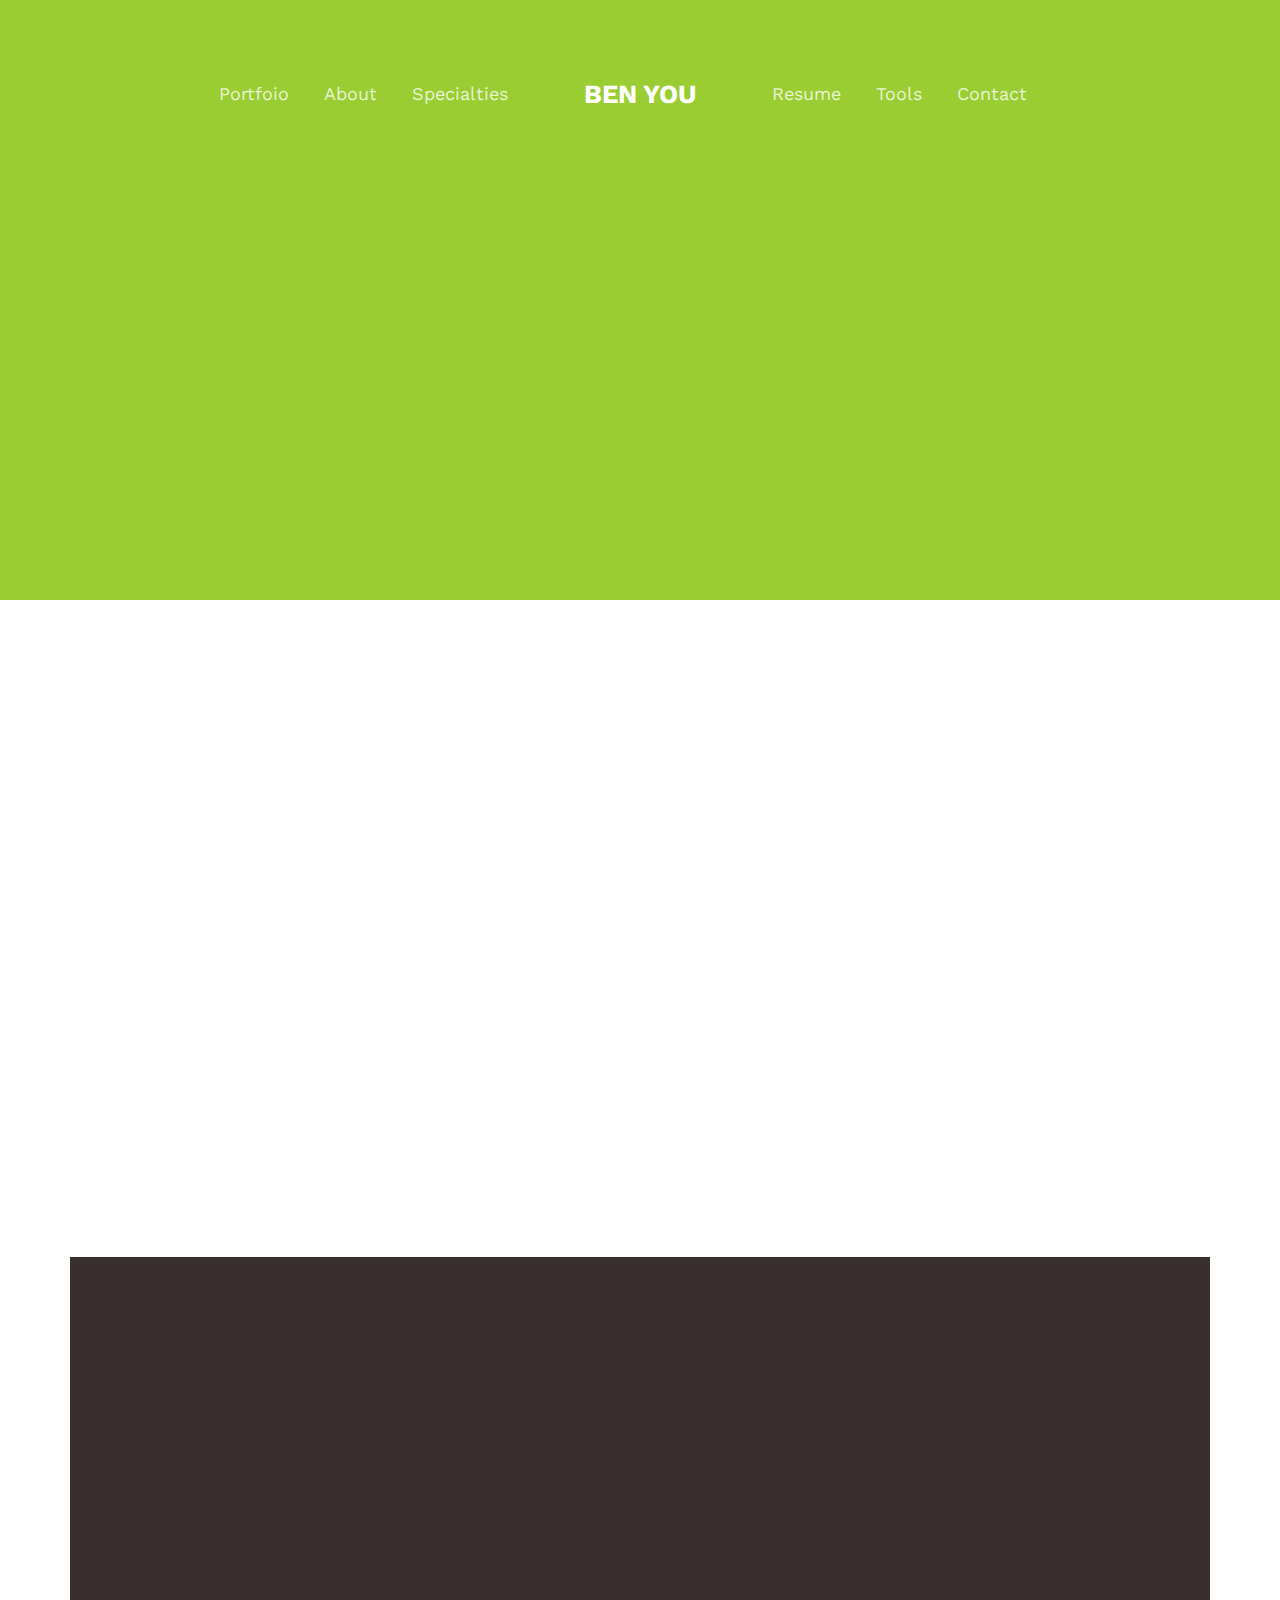
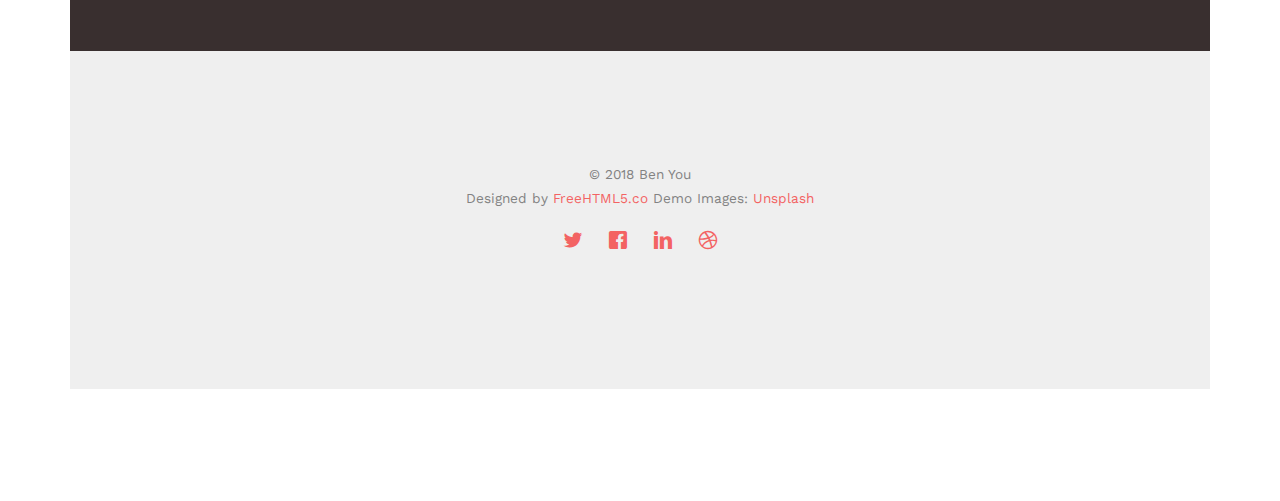
==== commit 953c69fc: "updated" ====
--- a/about.html
+++ b/about.html
@@ -49,7 +49,7 @@
 			<div class="row">
 				<div class="left-menu text-right menu-1">
 					<ul>
-						<li><a href="work.html">Portfio</a></li>
+						<li><a href="portfolio.html">Portfoio</a></li>
 						<li><a href="about.html">About</a></li>
 						<li class="has-dropdown">
 							<a href="services.html">Specialties</a>
@@ -69,7 +69,7 @@
 				</div>
 				<div class="right-menu text-left menu-1">
 					<ul>
-						<li><a href="blog.html">Resume</a></li>
+						<li><a href="resume.html">Resume</a></li>
 						<li class="has-dropdown">
 							<a href="#">Tools</a>
 							<ul class="dropdown">
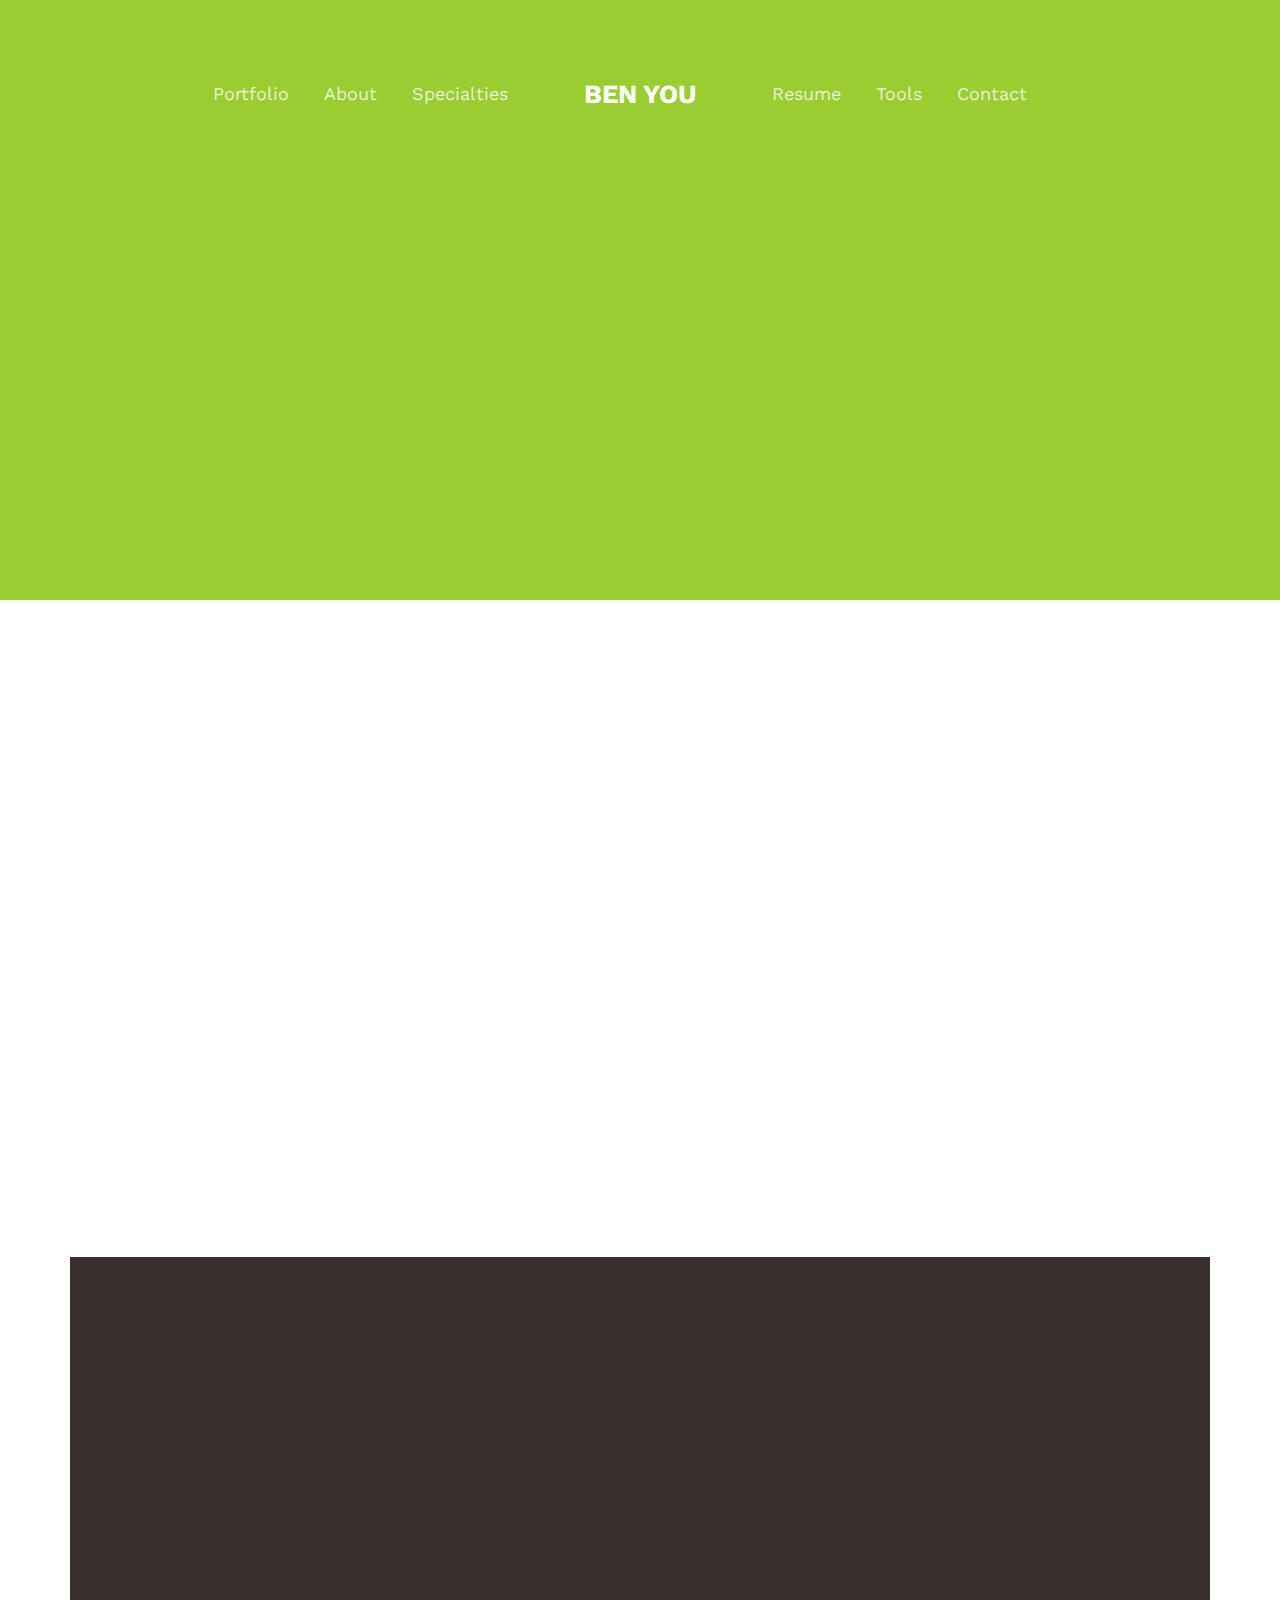
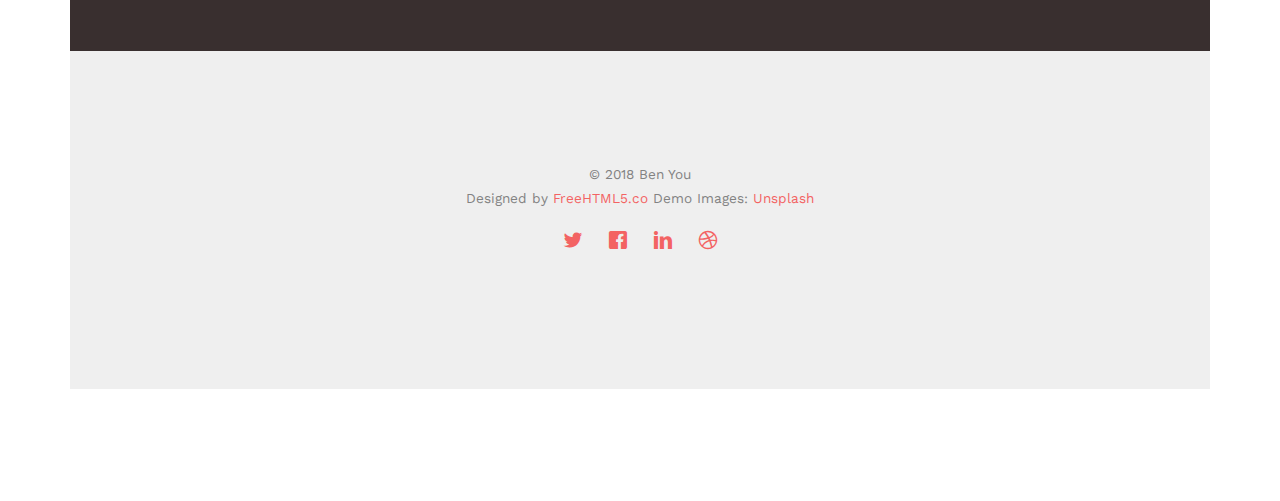
==== commit e41e8ce5: "updated" ====
--- a/about.html
+++ b/about.html
@@ -49,7 +49,7 @@
 			<div class="row">
 				<div class="left-menu text-right menu-1">
 					<ul>
-						<li><a href="portfolio.html">Portfoio</a></li>
+						<li><a href="portfolio.html">Portfolio</a></li>
 						<li><a href="about.html">About</a></li>
 						<li class="has-dropdown">
 							<a href="services.html">Specialties</a>
